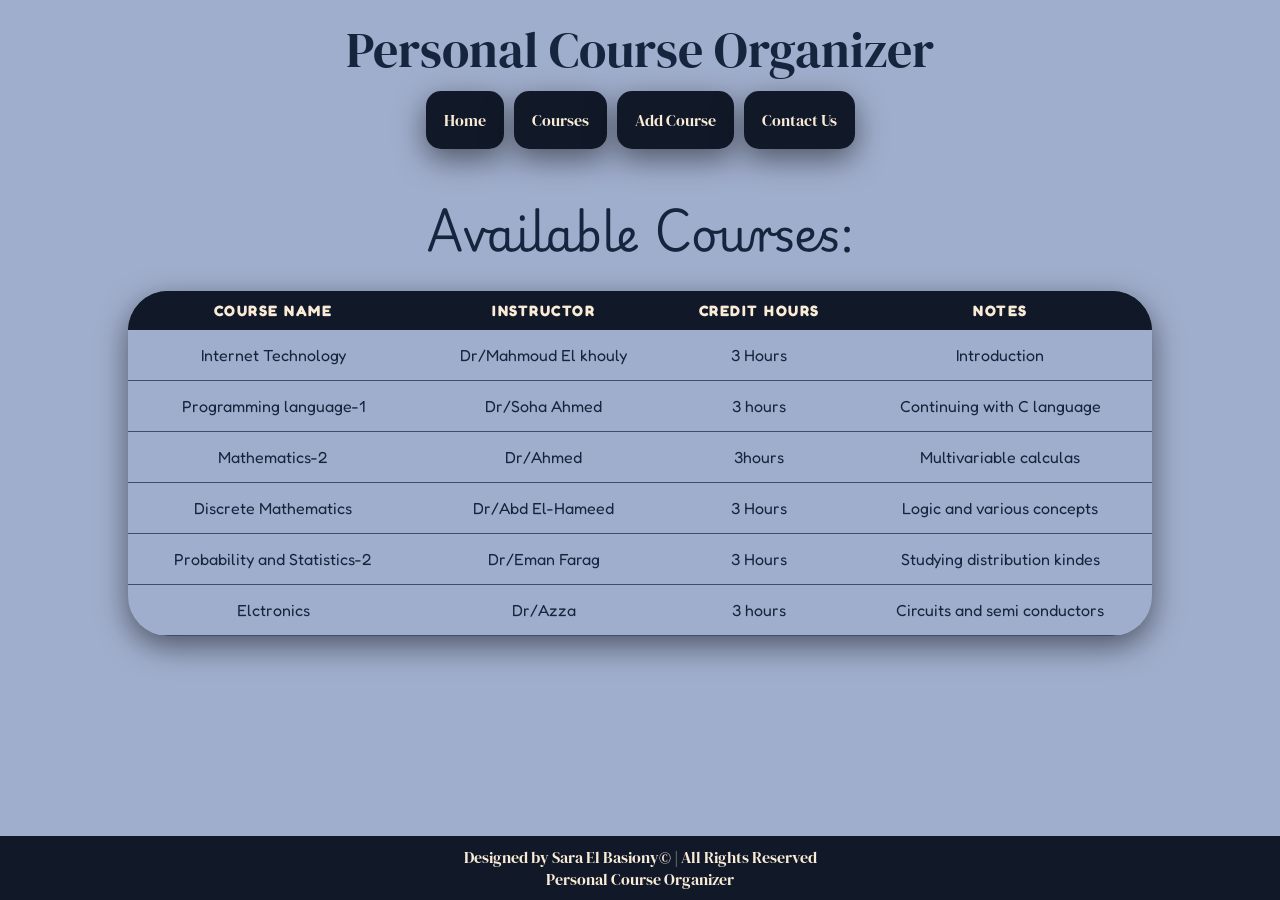
==== courses.html @ e8ef08ad "Add files via upload" ====
<!DOCTYPE html>
<html>

<head>
    <meta charset="utf-8">
    <meta name="viewport" content="width=device-width, initial-scale=1.0">
    <title>Courses</title>
    <link rel="stylesheet" href="style.css">
</head>

<body>
    <div id="home">
        <header class="container">
            <nav>
                <p>Personal Course Organizer</p>
                <ul>
                    <li><a href="index.html">Home</a></li>
                    <li><a href="courses.html">Courses</a></li>
                    <li><a href="addcourses.html">Add Course</a></li>
                    <li><a href="contact.html">Contact Us </a></li>
                </ul>
            </nav>
        </header>
        <main class="courses">
            <p class="caption"> Available Courses:</p>
            <table>
                <!-- <caption>Courses.</caption> -->
                <thead class="head">
                    <tr>
                        <th>Course Name</th>
                        <th>Instructor</th>
                        <th>Credit Hours</th>
                        <th>Notes</th>
                    </tr>
                </thead>
                <tbody class="body">
                    <tbody class="body">
                        <tr>
                            <td data-label="Course Name">Internet Technology</td>
                            <td data-label="Instructor">Dr/Mahmoud El khouly</td>
                            <td data-label="Credit Hours">3 Hours</td>
                            <td data-label="Notes">Introduction</td>
                        </tr>
                        <tr>
                            <td data-label="Course Name">Programming language-1</td>
                            <td data-label="Instructor">Dr/Soha Ahmed</td>
                            <td data-label="Credit Hours">3 hours</td>
                            <td data-label="Notes">Continuing with C language</td>
                        </tr>
                        <tr>
                            <td data-label="Course Name">Mathematics-2</td>
                            <td data-label="Instructor">Dr/Ahmed</td>
                            <td data-label="Credit Hours">3hours</td>
                            <td data-label="Notes">Multivariable calculas</td>
                        </tr>
                        <tr>
                            <td data-label="Course Name">Discrete Mathematics</td>
                            <td data-label="Instructor">Dr/Abd El-Hameed</td>
                            <td data-label="Credit Hours">3 Hours</td>
                            <td data-label="Notes">Logic and various concepts</td>
                        </tr>
                        <tr>
                            <td data-label="Course Name">Probability and Statistics-2</td>
                            <td data-label="Instructor">Dr/Eman Farag</td>
                            <td data-label="Credit Hours">3 Hours</td>
                            <td data-label="Notes">Studying distribution kindes</td>
                        </tr>
                        <tr>
                            <td data-label="Course Name">Elctronics</td>
                            <td data-label="Instructor">Dr/Azza</td>
                            <td data-label="Credit Hours">3 hours</td>
                            <td data-label="Notes">Circuits and semi conductors</td>
                        </tr>
                    </tbody>


            </table>
        </main>
        <footer>
            <p>Designed by Sara El Basiony© | All Rights Reserved</p>
            <p>Personal Course Organizer</p>
        </footer>






    </div>


</body>

</html>
---- style.css ----
@import url("https://cdnjs.cloudflare.com/ajax/libs/font-awesome/6.5.0/css/all.min.css");
@import url('https://fonts.googleapis.com/css2?family=DM+Serif+Display:ital@0;1&display=swap');
@import url('https://fonts.googleapis.com/css2?family=Fredoka:wght@300..700&display=swap');
@import url('https://fonts.googleapis.com/css2?family=Playwrite+US+Modern:wght@100..400&display=swap');
@import url('https://fonts.googleapis.com/css2?family=Playwrite+IE:wght@100..400&display=swap');
* {
    padding: 0;
    margin: 0;
    box-sizing: border-box;
}

body {
    font-family: "DM Serif Display", serif;
    flex-direction: column;
    display: flex;
    min-height: 100vh;
}

.container {
    /* background-color: #566c9a; */
    height: 190px;
}

li a {
    color: antiquewhite;
    text-decoration-line: none;
    padding: 10px 10px;
    border-radius: 15px;
    transition: 0.1s;
    background-color: #111929;
    box-shadow: 0 10px 30px rgba(0, 0, 0, 0.505);
}

nav li a:hover {
    color: black;
    padding: 13px 18px;
    background-color: #566c9a;
}

nav ul {
    animation: animation3 1.5s ease-out;
    list-style-type: none;
    display: flex;
    align-items: center;
    gap: 10px;
}

nav {
    display: flex;
    justify-content: space-between;
    align-items: center;
    padding: 15px 0;
    flex-direction: column;
    gap: 10px;
}

nav ul a {
    /* color: #000000; */
    padding: 18px;
}

nav p {
    color: #17243d;
    /* color: black; */
    font-size: 50px;
    margin-bottom: 15px;
    margin-top: 0;
}

#home {
    /*هنا دي اكنها ال body بتاع ال home */
    height: 100vh;
    background-color: #a0aecd;
    min-height: 100vh;
    display: flex;
    flex-direction: column;
}

footer {
    background-color: #111929;
    text-align: center;
    margin-top: auto;
    padding: 10px;
    color: antiquewhite;
}

.homecontent {
    padding-bottom: 50px;
    justify-content: center;
    display: flex;
    flex-direction: column;
    align-items: center;
    flex: 1;
}

#text1 {
    color: #17243d;
    font-size: 180px;
    font-style: italic;
    animation: animation1 1.5s ease-out;
}

#text2 {
    color: #17243d;
    font-family: "Fredoka", sans-serif;
    font-style: italic;
    animation: animation2 1.5s ease-out;
    font-size: 15px;
}

@keyframes animation1 {
    0% {
        transform: translatex(500px)
    }
    100% {
        transform: translatex(0)
    }
}

@keyframes animation2 {
    0% {
        transform: translatex(-1000px)
    }
    100% {
        transform: translatex(0)
    }
}

@keyframes animation3 {
    0% {
        transform: translatey(-200px)
    }
    100% {
        transform: translatey(0)
    }
}


/*----------------------------------------------------------------------------------------------------------------*/

.courses {
    display: flex;
    justify-content: right;
    flex-direction: column;
    align-items: center;
}

table {
    font-family: "Fredoka", sans-serif;
    width: 80%;
    margin: 20px auto;
    border-spacing: 20px;
    border-collapse: collapse;
    border-radius: 40px;
    overflow: hidden;
    box-shadow: 0 10px 30px rgba(0, 0, 0, 0.505);
}

.caption {
    font-family: "Playwrite US Modern", cursive;
    /* font-family: "Playwrite IE", cursive; */
    color: #17243d;
    font-size: 45px;
    animation: animation4 1.5s ease-out;
}

.head {
    color: antiquewhite;
    background-color: #111929;
    transition: 0.1s;
}

th {
    padding: 10px;
    font-size: 20px;
    background-color: #111929;
    text-transform: uppercase;
    font-size: 15px;
    letter-spacing: 1.5px;
}

tr {
    text-align: center;
    color: antiquewhite;
}

tr:hover {
    color: antiquewhite;
    background-color: #2b3f69;
    transition: 0.3s;
}

td:hover {
    color: antiquewhite;
}

td {
    text-align: center;
    padding: 15px;
    text-align: center;
    color: #17243d;
    border-bottom: 1px solid rgba(35, 53, 93, 0.796);
}

@keyframes animation4 {
    0% {
        transform: translateX(700px);
    }
    100% {
        transform: translateX(0)
    }
}


/*------------------------------------------------------------------------------------------------------------------------------------------------*/

.add {
    font-family: "Playwrite US Modern", cursive;
    font-weight: bold;
    /*font-family: "Playwrite IE", cursive;  */
    display: flex;
    flex-direction: column;
    margin-left: 50px;
    margin-right: 50px;
}

.caption2 {
    margin-left: 20px;
    align-self: flex-start;
    font-size: 40px;
    color: #17243d;
    animation: animation5 1.5s ease-out;
}

.form {
    width: 90%;
    max-width: 400px;
    align-self: center;
    padding: 15px;
    margin-top: 5px;
    background-color: #111929;
    border-radius: 20px;
    box-shadow: 0 10px 30px rgba(0, 0, 0, 0.505);
    display: flex;
    flex-direction: column;
    gap: 12px;
    animation: animation6 1.5s ease-out;
}

.form label {
    color: #a0aecd;
    font-size: 14px;
}

.form input {
    padding: 12px;
    border-radius: 20px;
    border: none;
    outline: none;
    background-color: #17243d;
    color: antiquewhite;
    transition: 0.3s;
}

.form input:focus {
    background-color: #2b3f69;
    transform: scale(1.03);
}

.form button {
    display: inline;
    margin-top: 10px;
    padding: 12px;
    border: none;
    border-radius: 25px;
    background-color: #a0aecd;
    color: #111929;
    font-weight: bold;
    cursor: pointer;
    transition: 0.3s;
}

.form button:hover {
    background-color: antiquewhite;
}

@keyframes animation5 {
    0% {
        transform: translateX(500px);
    }
    100% {
        transform: translateX(0)
    }
}

@keyframes animation6 {
    0% {
        transform: translateX(-500px);
    }
    100% {
        transform: translateX(0)
    }
}


/*--------------------------------------------------------------------------------------------------------------------------------*/

.contact {
    font-family: "Playwrite US Modern", cursive;
    /* font-family: "Playwrite IE", cursive; */
    padding: 20px;
    display: flex;
    text-align: center;
    justify-content: center;
    flex-direction: column;
}

.send {
    color: #17243d;
    font-size: 60px;
}

.maincontent {
    width: 350px;
    margin: 20px;
    padding: 20px;
    background-color: #111929;
    color: antiquewhite;
    align-self: center;
    border-radius: 40px;
    animation: animation7 1.5s ease-out;
    box-shadow: 0 10px 30px rgba(0, 0, 0, 0.505);
}

.maincontent:hover {
    color: black;
    background-color: #566c9a;
}

.social {
    margin-top: 25px;
    animation: animation8 1.5s ease-out;
}

.social a {
    margin: 10px;
    font-size: 24px;
    color: #17243d;
    transition: 0.3s;
}

.social a:hover {
    color: #566c9a;
    transform: scale(1.2);
}

@keyframes animation7 {
    0% {
        transform: translateX(-800px);
    }
    100% {
        transform: translateX(0)
    }
}

@keyframes animation8 {
    0% {
        transform: translateY(500px);
    }
    100% {
        transform: translateY(0)
    }
}


/*----------------------------------------------------------------------------------------------------------------*/


/*  TABLET*/


/*home*/

@media (max-width: 992px) {
    #text1 {
        font-size: 150px;
    }
    #text2 {
        font-size: 13px;
    }
    nav p {
        font-size: 35px;
    }
    .homecontent {
        padding-bottom: 30px;
    }
}


/*courses*/

@media (max-width: 992px) {
    table {
        width: 95%;
        font-size: 13px;
        border-spacing: 15px;
    }
    th {
        font-size: 13px;
        padding: 10px;
    }
    td {
        font-size: 12px;
        padding: 10px;
    }
    .caption {
        font-size: 35px;
    }
}


/*  MOBILE */


/*home*/

@media (max-width: 600px) {
    #home {
        overflow-x: hidden;
    }
    nav {
        padding: 10px 0;
        height: 150;
    }
    nav p {
        font-size: 24px;
    }
    nav ul {
        gap: 6px;
    }
    li a {
        font-size: 11px;
        padding: 5px 8px;
    }
    #text1 {
        font-size: 100px;
        line-height: 1.1;
    }
    #text2 {
        font-size: 15px;
        text-align: center;
        padding: 0 10px;
    }
    .homecontent {
        padding-bottom: 20px;
    }
    footer {
        font-size: 12px;
        padding: 8px;
    }
}


/*courses*/

@media (max-width: 480px) {
    table {
        width: 100%;
        font-size: 10px;
        border-spacing: 6px;
        height: 300px;
    }
    th {
        font-size: 10px;
        padding: 15px;
    }
    td {
        font-size: 9px;
        padding: 5px;
    }
    .caption {
        font-size: 28px;
    }
    tr,
    td,
    th {
        white-space: nowrap;
    }
    body {
        overflow-x: hidden;
    }
}

@media (max-width: 768px) {
    .add {
        margin-left: 10px;
        margin-right: 10px;
    }
    .caption2 {
        font-size: 25px;
        text-align: center;
        margin-left: 0;
    }
    .form {
        width: 100%;
        max-width: 350px;
        margin: 10px auto;
    }
}


/*add courses*/

@media (max-width: 768px) {
    .add {
        margin-left: 10px;
        margin-right: 10px;
    }
    .caption2 {
        font-size: 25px;
        text-align: center;
        margin-left: 0;
    }
    .form {
        width: 100%;
        max-width: 350px;
        margin: 10px auto;
    }
}


/*contact*/

@media (max-width: 768px) {
    .maincontent {
        width: 90%;
        margin: 10px auto;
    }
}
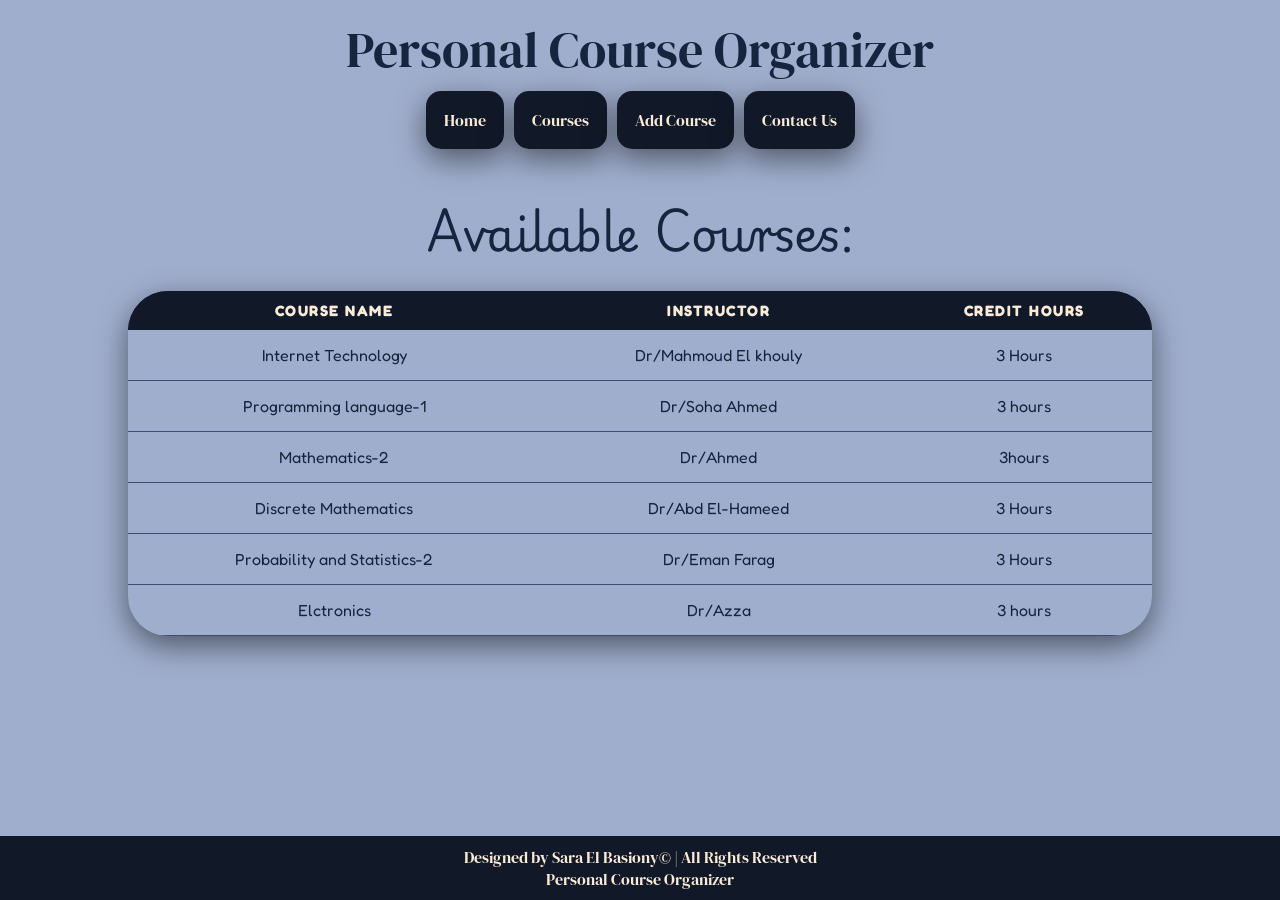
==== commit 3b980ea7: "Add files via upload" ====
--- a/courses.html
+++ b/courses.html
@@ -24,13 +24,13 @@
         <main class="courses">
             <p class="caption"> Available Courses:</p>
             <table>
-                <!-- <caption>Courses.</caption> -->
+
                 <thead class="head">
                     <tr>
                         <th>Course Name</th>
                         <th>Instructor</th>
                         <th>Credit Hours</th>
-                        <th>Notes</th>
+
                     </tr>
                 </thead>
                 <tbody class="body">
@@ -39,37 +39,37 @@
                             <td data-label="Course Name">Internet Technology</td>
                             <td data-label="Instructor">Dr/Mahmoud El khouly</td>
                             <td data-label="Credit Hours">3 Hours</td>
-                            <td data-label="Notes">Introduction</td>
+
                         </tr>
                         <tr>
                             <td data-label="Course Name">Programming language-1</td>
                             <td data-label="Instructor">Dr/Soha Ahmed</td>
                             <td data-label="Credit Hours">3 hours</td>
-                            <td data-label="Notes">Continuing with C language</td>
+
                         </tr>
                         <tr>
                             <td data-label="Course Name">Mathematics-2</td>
                             <td data-label="Instructor">Dr/Ahmed</td>
                             <td data-label="Credit Hours">3hours</td>
-                            <td data-label="Notes">Multivariable calculas</td>
+
                         </tr>
                         <tr>
                             <td data-label="Course Name">Discrete Mathematics</td>
                             <td data-label="Instructor">Dr/Abd El-Hameed</td>
                             <td data-label="Credit Hours">3 Hours</td>
-                            <td data-label="Notes">Logic and various concepts</td>
+
                         </tr>
                         <tr>
                             <td data-label="Course Name">Probability and Statistics-2</td>
                             <td data-label="Instructor">Dr/Eman Farag</td>
                             <td data-label="Credit Hours">3 Hours</td>
-                            <td data-label="Notes">Studying distribution kindes</td>
+
                         </tr>
                         <tr>
                             <td data-label="Course Name">Elctronics</td>
                             <td data-label="Instructor">Dr/Azza</td>
                             <td data-label="Credit Hours">3 hours</td>
-                            <td data-label="Notes">Circuits and semi conductors</td>
+
                         </tr>
                     </tbody>
 
